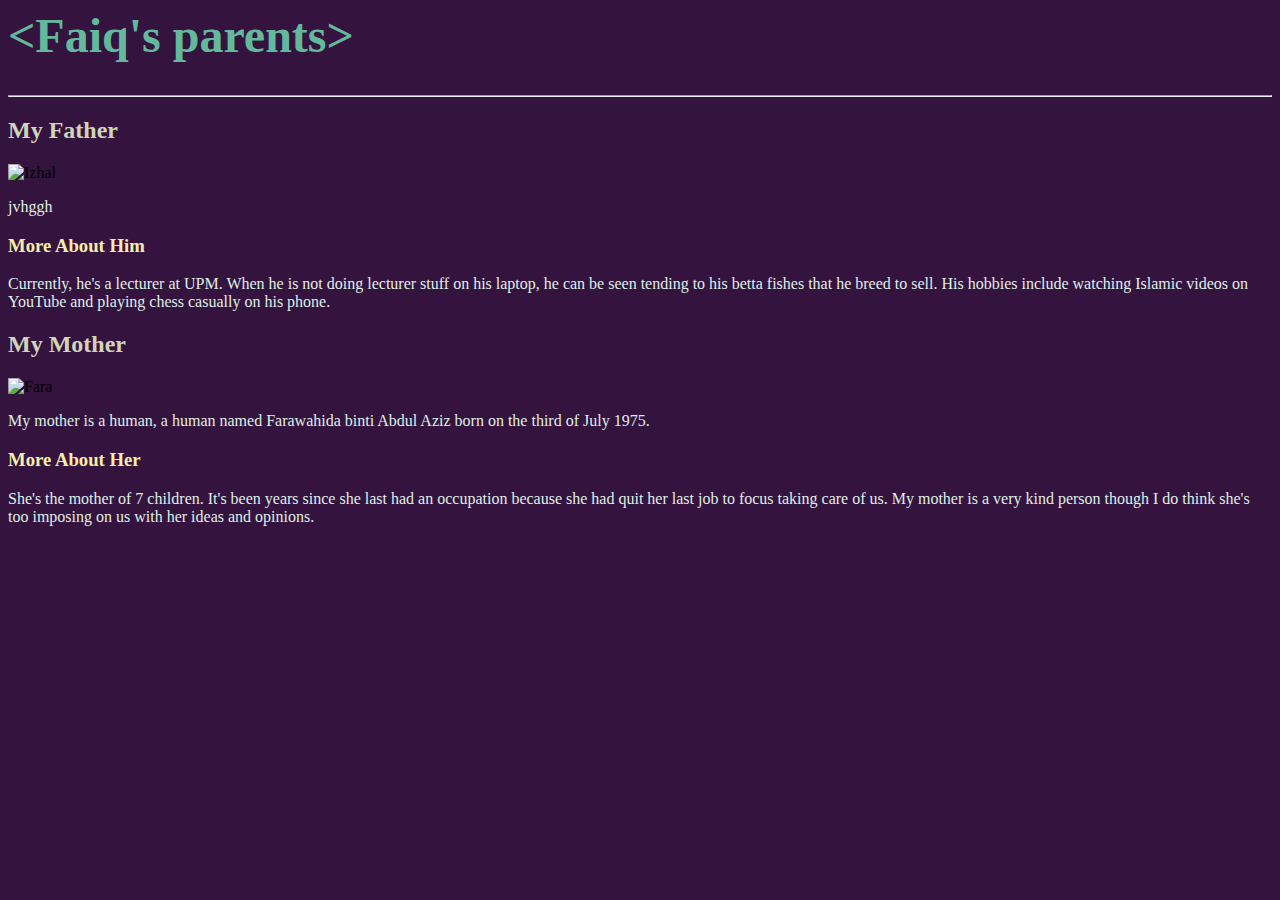
==== parents.html @ da473d39 "Create parents.html" ====
<DOCTYPE html>
<html>
<head>
  <title>Faiq's Parents</title>
  <link rel="stylesheet" href="styles.css">
</head>
<body>

<h1>&ltFaiq's parents&gt</h1>

<hr>

<h2>My Father</h2>

<img src="photo/Father.jpg" alt="Izhal">

<p>jvhggh</p>

<h3>More About Him</h3>

<p>Currently, he's a lecturer at UPM. When he is not doing lecturer stuff on his laptop, he can be seen tending to his betta fishes that he breed to sell. His hobbies include watching Islamic videos on YouTube and playing chess casually on his phone.</p>

<h2>My Mother</h2>

<img src="photo/Mother.jpg" alt="Fara">

<p>My mother is a human, a human named Farawahida binti Abdul Aziz born on the third of July 1975.</p>

<h3>More About Her</h3>

<p>She's the mother of 7 children. It's been years since she last had an occupation because she had quit her last job to focus taking care of us. My mother is a very kind person though I do think she's too imposing on us with her ideas and opinions.</p>

</body>
</html>
---- styles.css ----
* {
  font-family: "RobotoMono";
}

@font-face {
  font-family: Mabook;
  src: url(fonts/Mabook.ttf);
}

@font-face {
  font-family: RobotoMono;
  src: url(fonts/RobotoMono-Italic-VariableFont_wght.ttf);
}

@font-face {
  font-family: ROT;
  src: url("fonts/RUNNING ON EMPTY.ttf");
}

@font-face {
  font-family: Hujan;
  src: url("fonts/Hujan.ttf");
}

body {
  background-color: #35133F;
}
h1 {
  font-size: 300%; font-family: "Hujan"; color: #63B99B;
}
p {
  color: #DFF0E5;
}
h2 {
  font-family: "Mabook"; color: #D0D5B9;
}
h3 {
  font-family: "ROT"; color: #F6EEA7;
}

a:link {
  color: green;
  background-color: transparent;
  text-decoration: none;
}

a:visited {
  color: pink;
  background-color: transparent;
  text-decoration: none;
}

a:hover {
  color: red;
  background-color: transparent;
  text-decoration: underline;
}

a:active {
  color: yellow;
  background-color: transparent;
  text-decoration: underline;
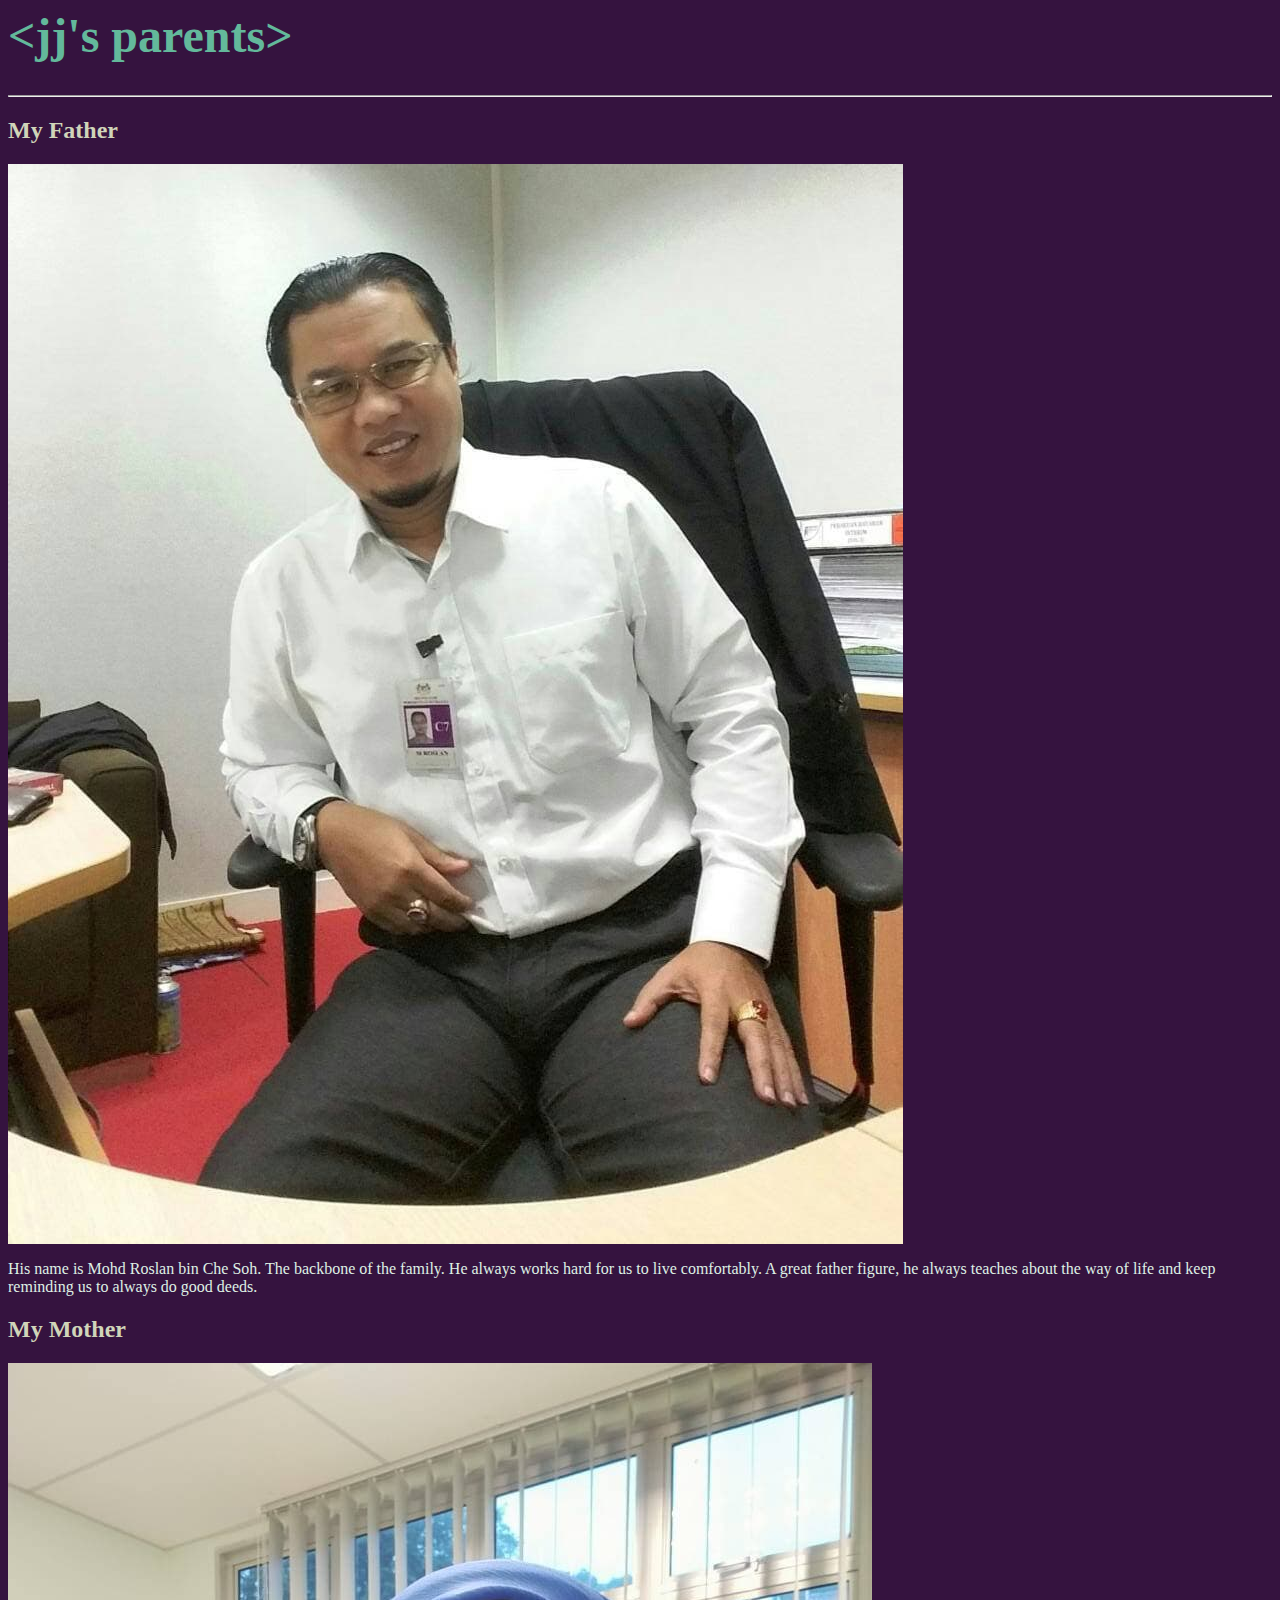
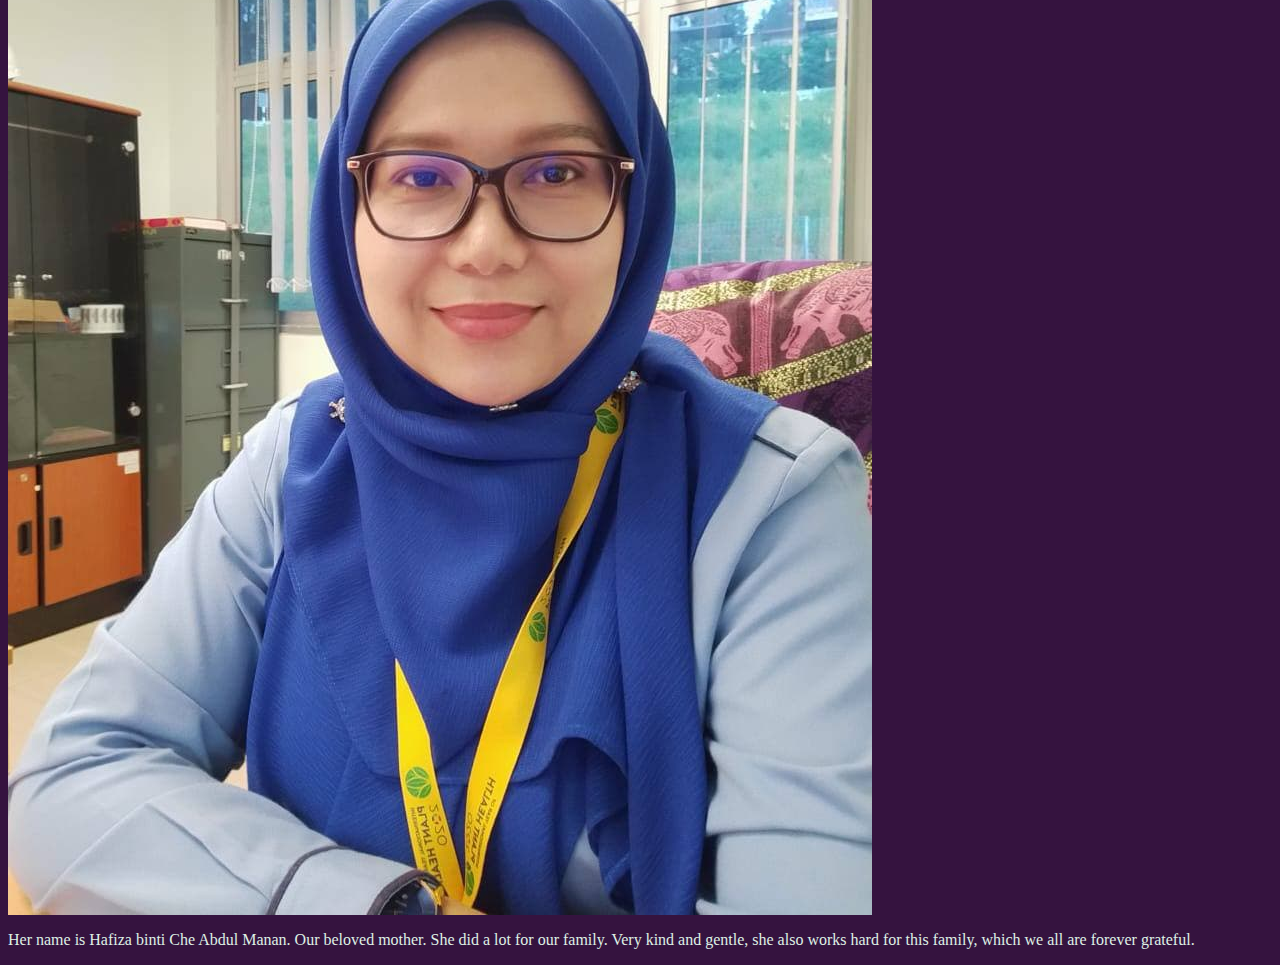
==== commit c188fb88: "Update parents.html" ====
--- a/parents.html
+++ b/parents.html
@@ -1,34 +1,27 @@
 <DOCTYPE html>
 <html>
 <head>
-  <title>Faiq's Parents</title>
+  <title>jj's Parents</title>
   <link rel="stylesheet" href="styles.css">
 </head>
 <body>
 
-<h1>&ltFaiq's parents&gt</h1>
+<h1>&ltjj's parents&gt</h1>
 
 <hr>
 
 <h2>My Father</h2>
 
-<img src="photo/Father.jpg" alt="Izhal">
+<img src="photo/roslan.jpg" alt="Mohd Roslan">
 
-<p>jvhggh</p>
+<p>His name is Mohd Roslan bin Che Soh. The backbone of the family. He always works hard for us to live comfortably. A great father figure, he always teaches about the way of life and keep reminding us to always do good deeds.</p>
 
-<h3>More About Him</h3>
-
-<p>Currently, he's a lecturer at UPM. When he is not doing lecturer stuff on his laptop, he can be seen tending to his betta fishes that he breed to sell. His hobbies include watching Islamic videos on YouTube and playing chess casually on his phone.</p>
 
 <h2>My Mother</h2>
 
-<img src="photo/Mother.jpg" alt="Fara">
+<img src="photo/hafiza.jpg" alt="Hafiza">
 
-<p>My mother is a human, a human named Farawahida binti Abdul Aziz born on the third of July 1975.</p>
-
-<h3>More About Her</h3>
-
-<p>She's the mother of 7 children. It's been years since she last had an occupation because she had quit her last job to focus taking care of us. My mother is a very kind person though I do think she's too imposing on us with her ideas and opinions.</p>
+<p>Her name is Hafiza binti Che Abdul Manan. Our beloved mother. She did a lot for our family. Very kind and gentle, she also works hard for this family, which we all are forever grateful. </p>
 
 </body>
 </html>
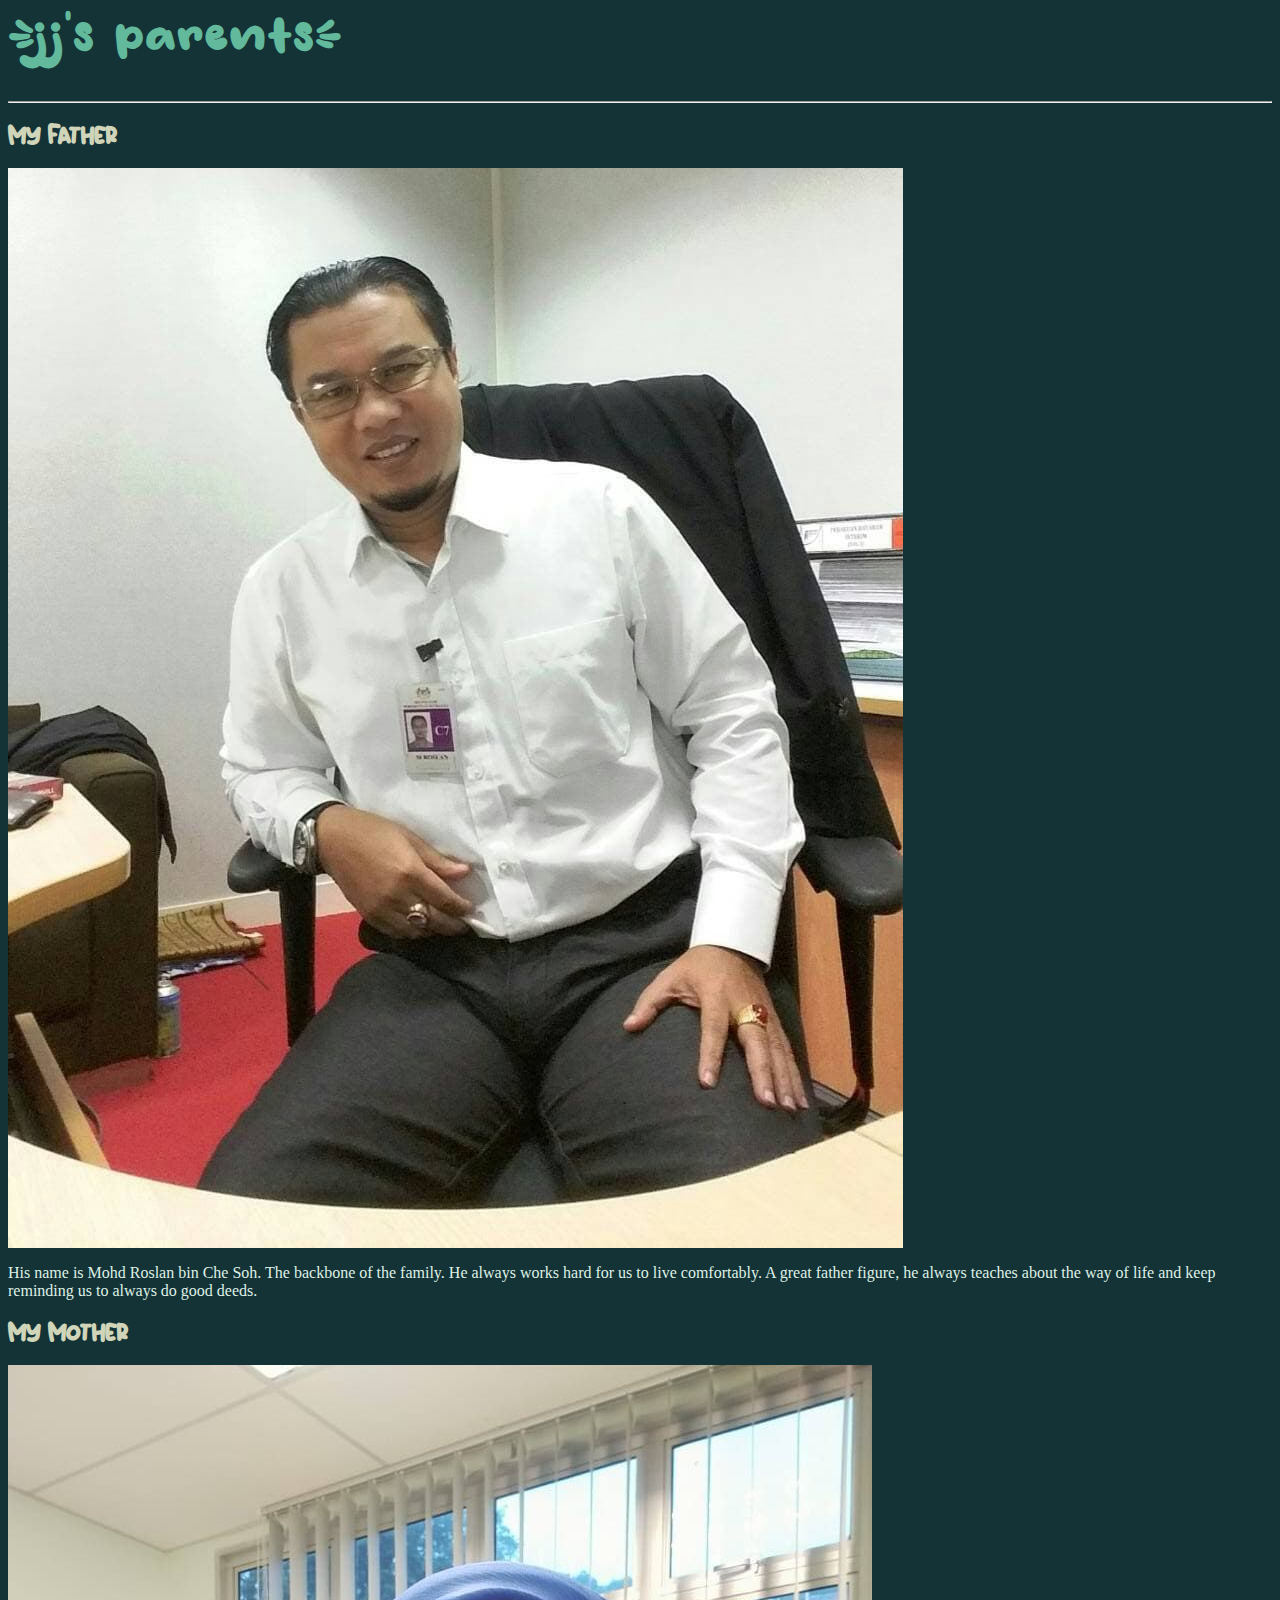
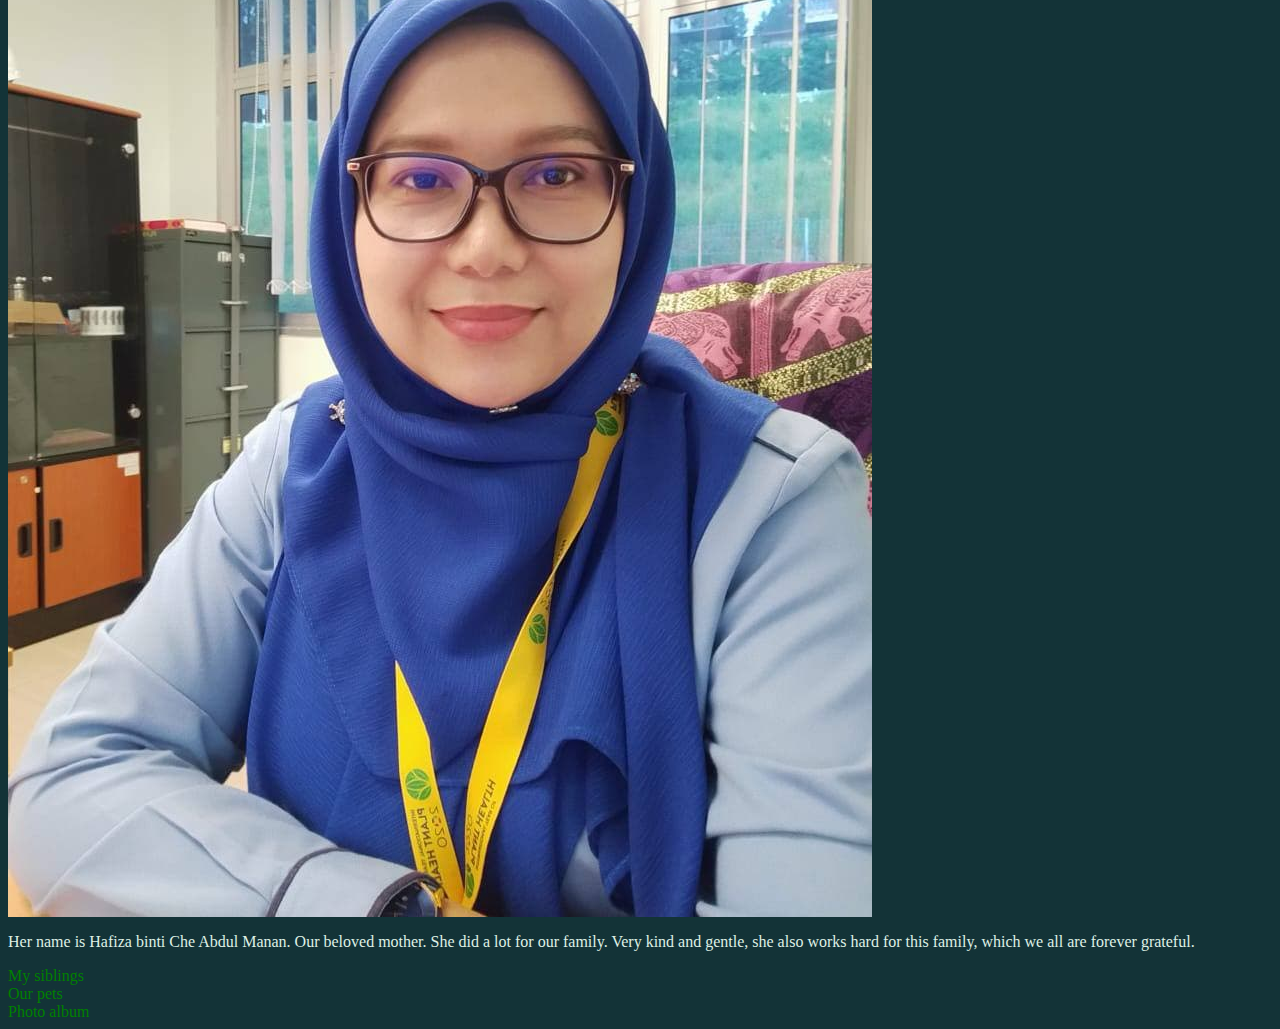
==== commit a6534874: "Update parents.html" ====
--- a/parents.html
+++ b/parents.html
@@ -23,5 +23,9 @@
 
 <p>Her name is Hafiza binti Che Abdul Manan. Our beloved mother. She did a lot for our family. Very kind and gentle, she also works hard for this family, which we all are forever grateful. </p>
 
+<a href="siblings.html">My siblings</a> <br>
+<a href="pets.html">Our pets</a> <br>
+<a href="familypictures.html">Photo album</a> 
+
 </body>
 </html>
--- a/styles.css
+++ b/styles.css
@@ -1,5 +1,5 @@
 * {
-  font-family: "RobotoMono";
+  font-family: "Zac Regular";
 }
 
 @font-face {
@@ -8,8 +8,8 @@
 }
 
 @font-face {
-  font-family: RobotoMono;
-  src: url(fonts/RobotoMono-Italic-VariableFont_wght.ttf);
+  font-family: Zac Regular;
+  src: url(fonts/Zac Regular.ttf);
 }
 
 @font-face {
@@ -23,7 +23,7 @@
 }
 
 body {
-  background-color: #35133F;
+  background-color: #133337;
 }
 h1 {
   font-size: 300%; font-family: "Hujan"; color: #63B99B;
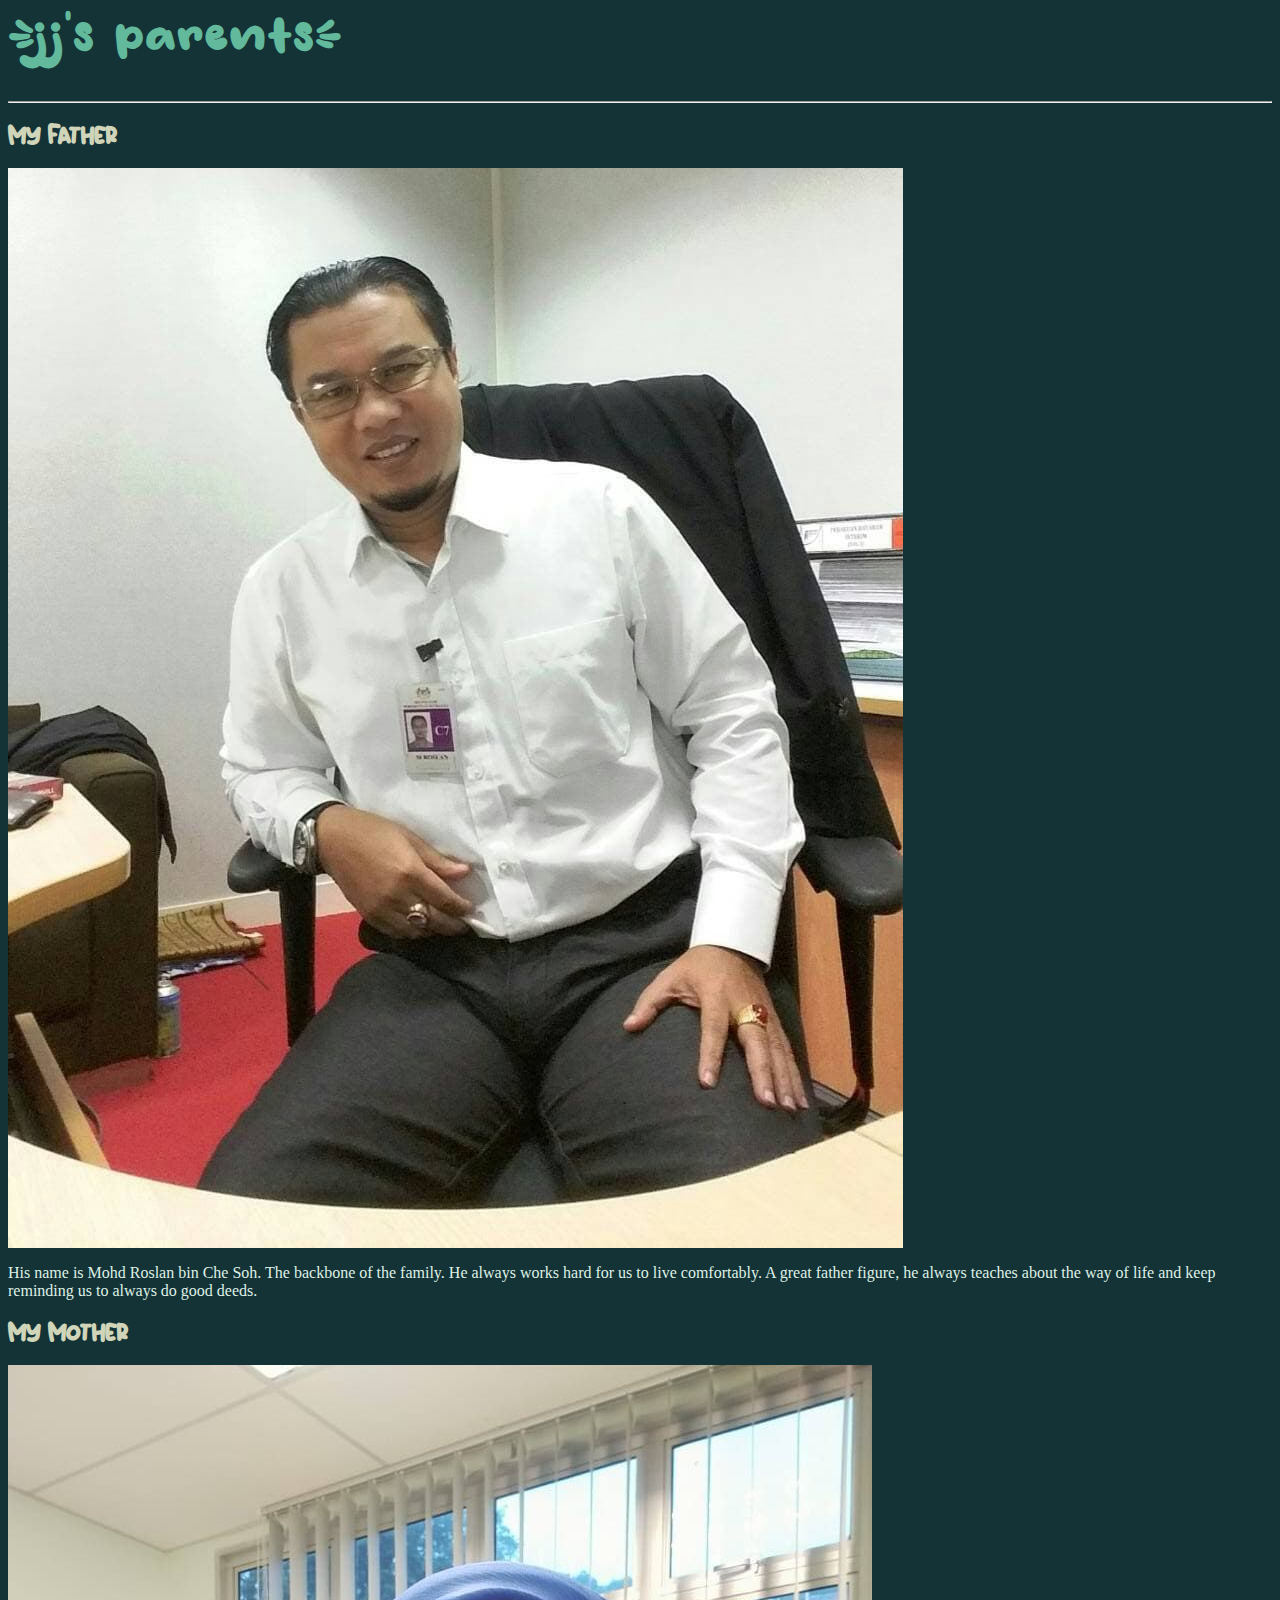
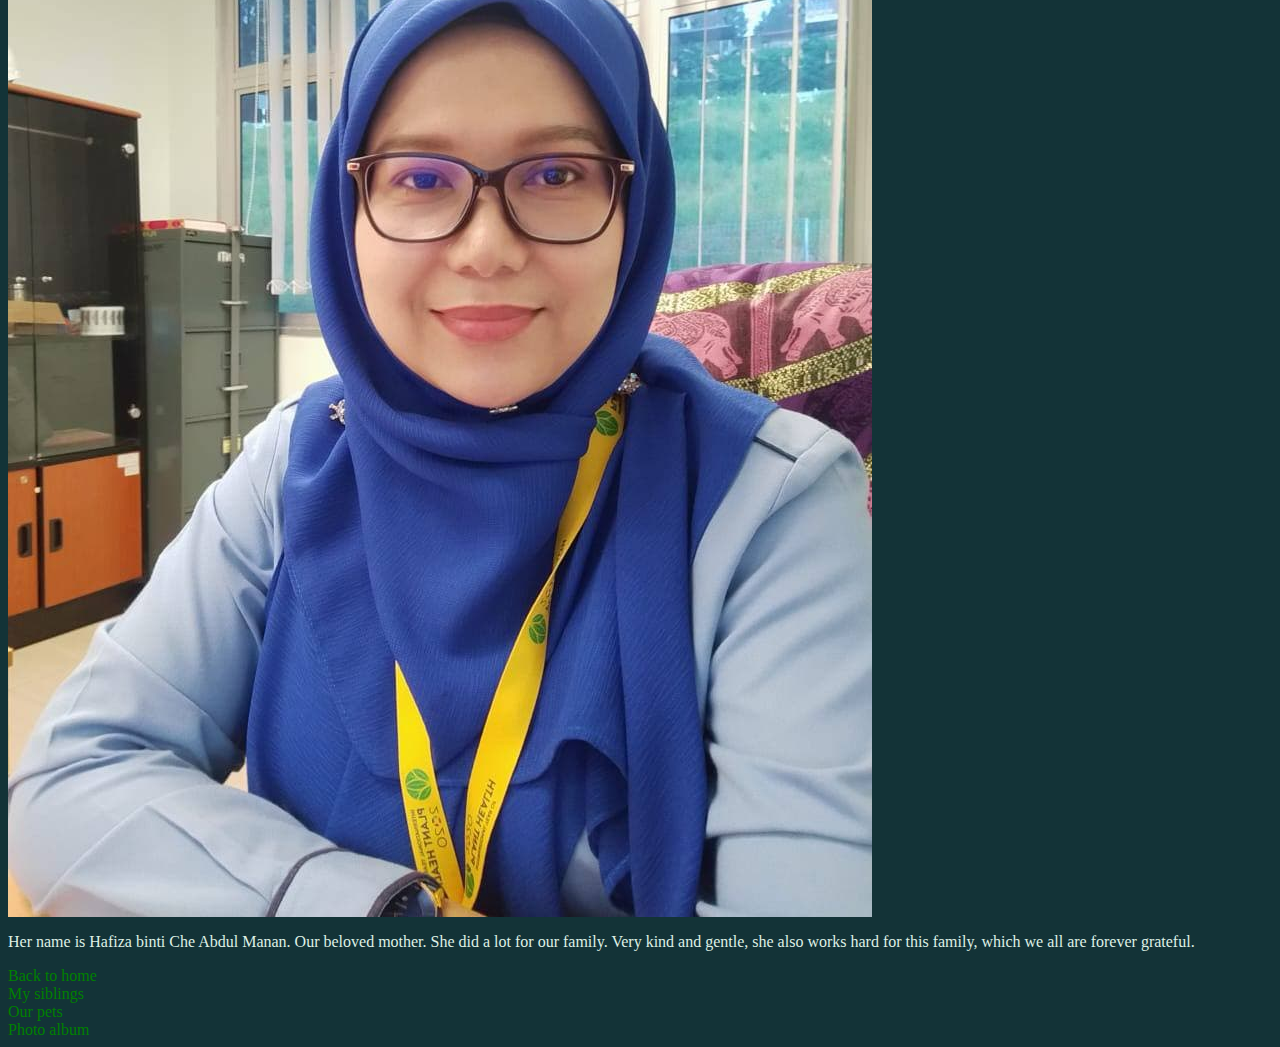
==== commit a64b9067: "Update parents.html" ====
--- a/parents.html
+++ b/parents.html
@@ -23,6 +23,7 @@
 
 <p>Her name is Hafiza binti Che Abdul Manan. Our beloved mother. She did a lot for our family. Very kind and gentle, she also works hard for this family, which we all are forever grateful. </p>
 
+<a href="index.html">Back to home</a> <br>
 <a href="siblings.html">My siblings</a> <br>
 <a href="pets.html">Our pets</a> <br>
 <a href="familypictures.html">Photo album</a> 
